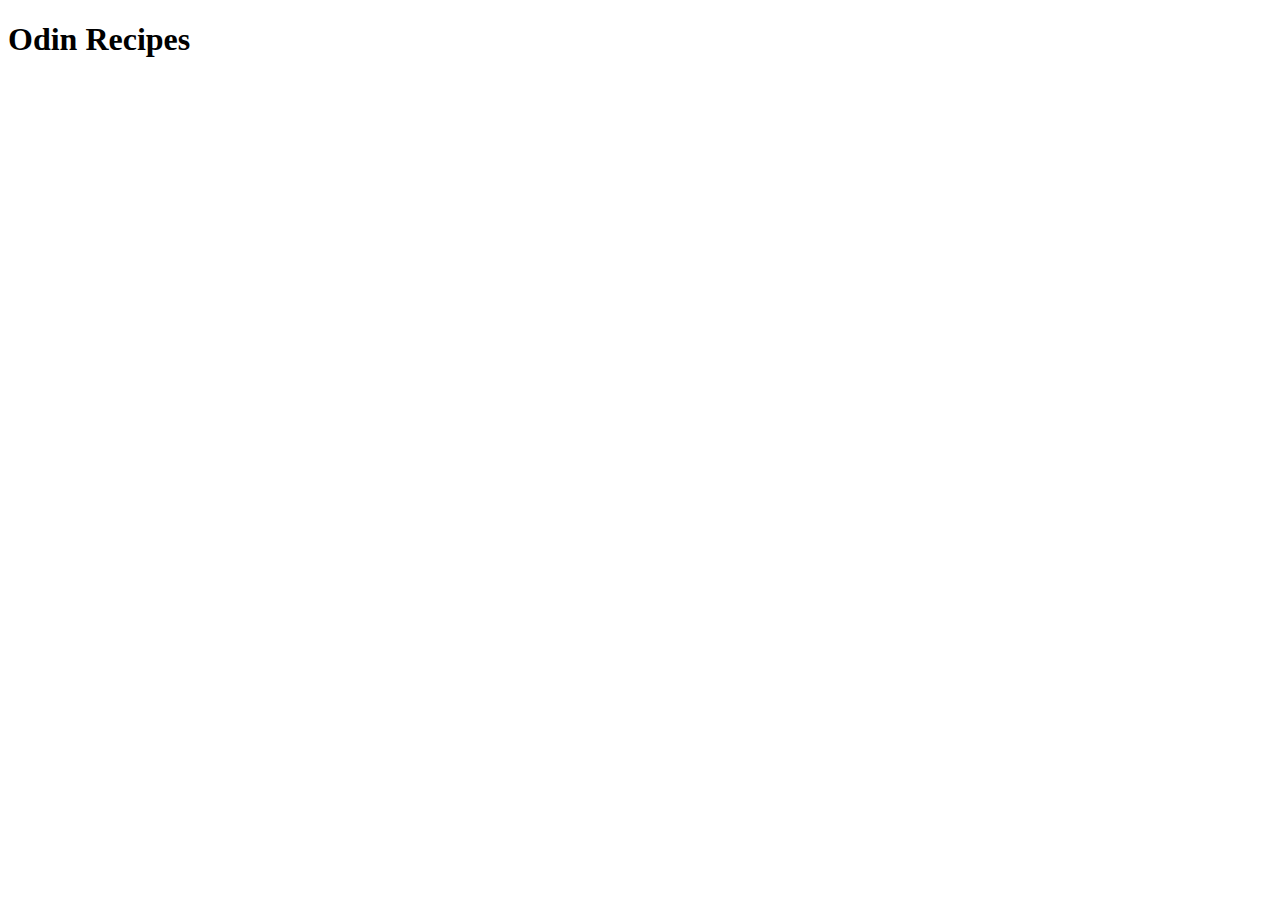
==== index.html @ 9fcca919 "Add initial structure" ====
<!DOCTYPE html>
<html lang="en">
<head>
    <meta charset="UTF-8">
    <meta http-equiv="X-UA-Compatible" content="IE=edge">
    <meta name="viewport" content="width=device-width, initial-scale=1.0">
    <title>Odin Recipes</title>
</head>
<body>
    <h1> Odin Recipes</h1>
</body>
</html>
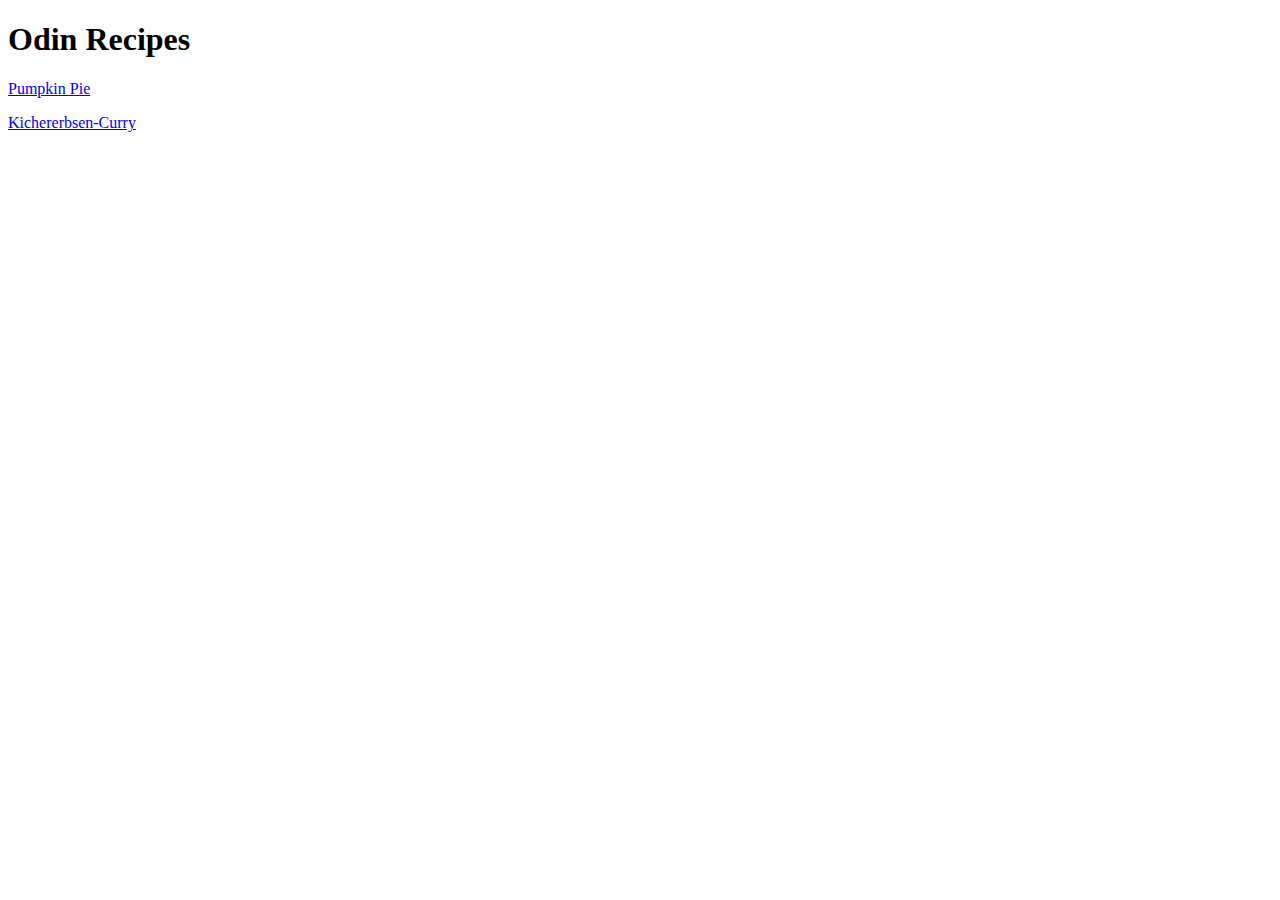
==== commit ff4d407b: "Add Chickpea curry recipe" ====
--- a/index.html
+++ b/index.html
@@ -8,5 +8,8 @@
 </head>
 <body>
     <h1> Odin Recipes</h1>
+    <a href="./recipes/pumpkin-pie.html">Pumpkin Pie</a>
+    <p></p>
+    <a href="./recipes/curry.html">Kichererbsen-Curry</a>
 </body>
 </html>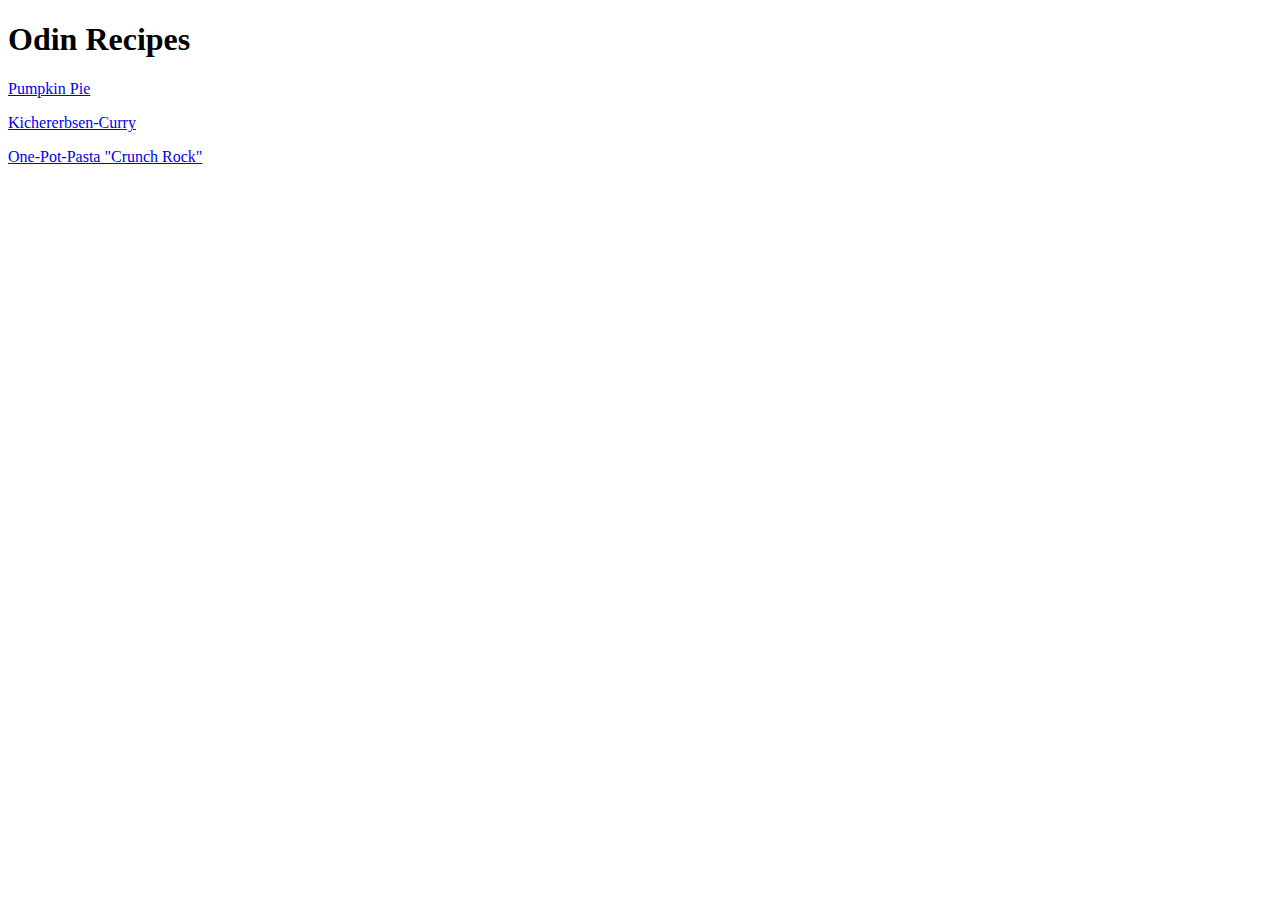
==== commit 8f93ab02: "Add One-Pot-Pasta recipe" ====
--- a/index.html
+++ b/index.html
@@ -11,5 +11,7 @@
     <a href="./recipes/pumpkin-pie.html">Pumpkin Pie</a>
     <p></p>
     <a href="./recipes/curry.html">Kichererbsen-Curry</a>
+    <p></p>
+    <a href="./recipes/crunch.html">One-Pot-Pasta "Crunch Rock"</a>
 </body>
 </html>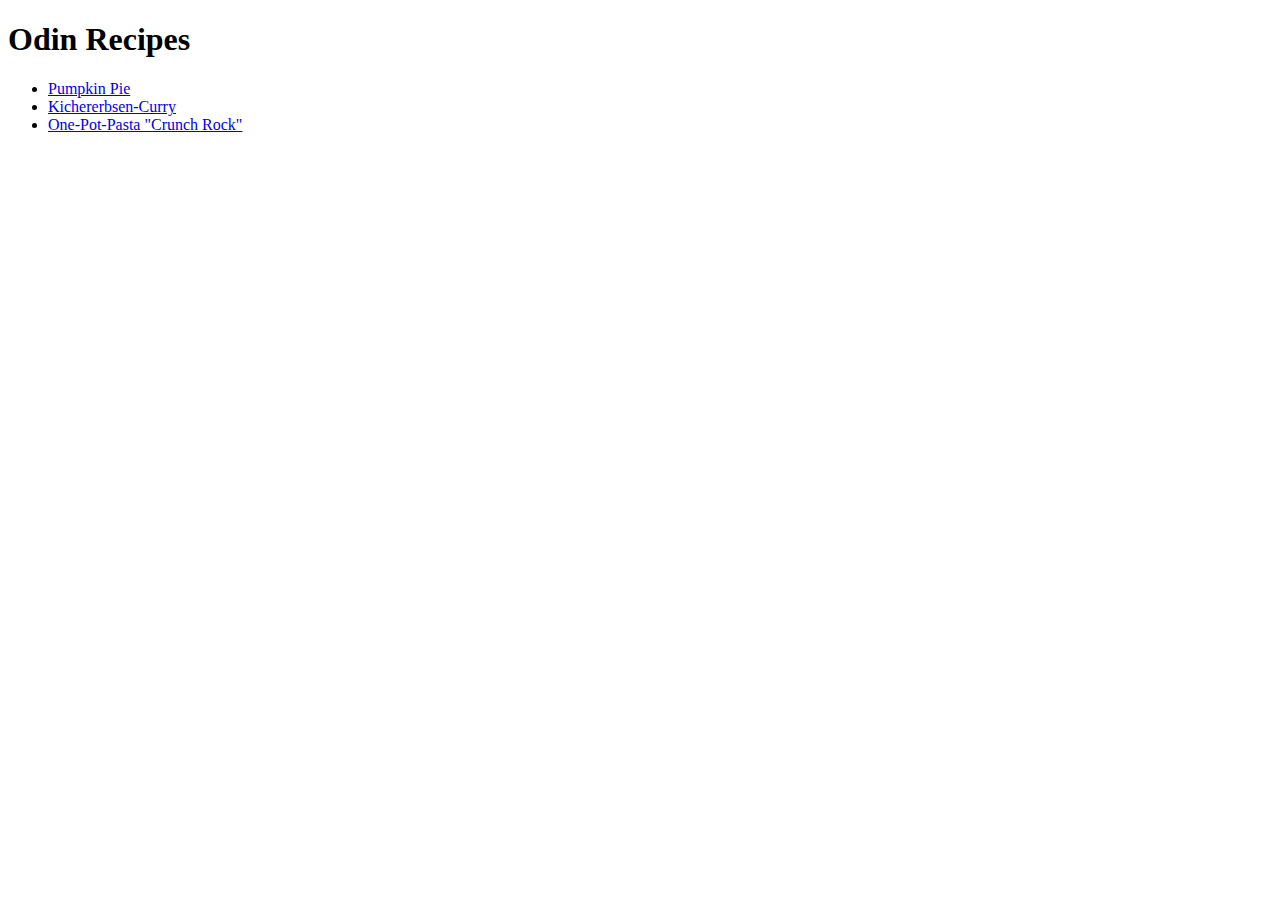
==== commit b0605a33: "Clean up index.html" ====
--- a/index.html
+++ b/index.html
@@ -8,10 +8,12 @@
 </head>
 <body>
     <h1> Odin Recipes</h1>
-    <a href="./recipes/pumpkin-pie.html">Pumpkin Pie</a>
-    <p></p>
-    <a href="./recipes/curry.html">Kichererbsen-Curry</a>
-    <p></p>
-    <a href="./recipes/crunch.html">One-Pot-Pasta "Crunch Rock"</a>
+    <ul>
+        <li> <a href="./recipes/pumpkin-pie.html">Pumpkin Pie</a> </li>
+    
+        <li> <a href="./recipes/curry.html">Kichererbsen-Curry</a> </li>
+    
+        <li> <a href="./recipes/crunch.html">One-Pot-Pasta "Crunch Rock"</a> </li>
+    </ul>
 </body>
 </html>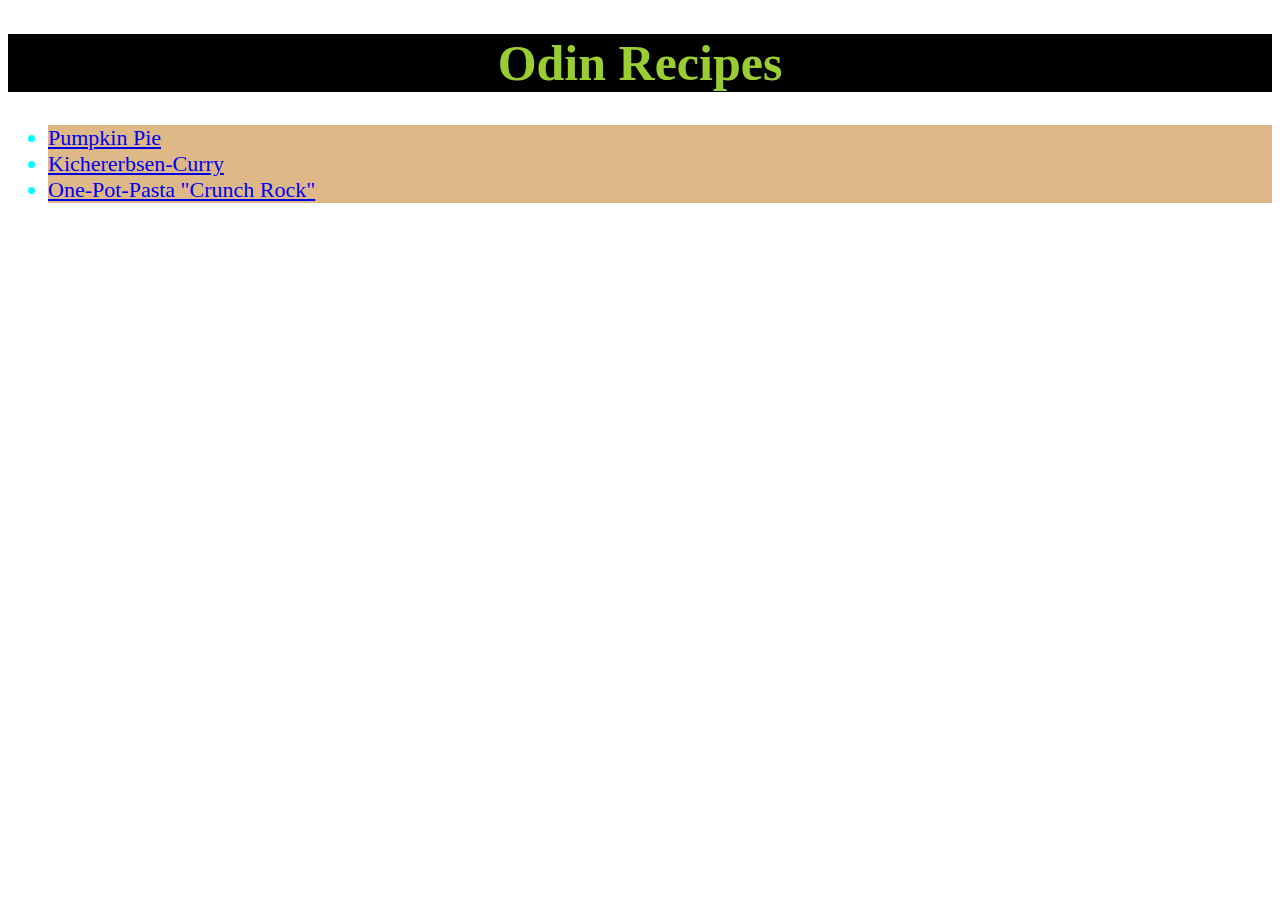
==== commit bc007c4d: "Add rudimentary stylization" ====
--- a/index.html
+++ b/index.html
@@ -5,15 +5,16 @@
     <meta http-equiv="X-UA-Compatible" content="IE=edge">
     <meta name="viewport" content="width=device-width, initial-scale=1.0">
     <title>Odin Recipes</title>
+    <link rel="stylesheet" href="styles.css">
 </head>
 <body>
-    <h1> Odin Recipes</h1>
+    <h1 class="heading"> Odin Recipes</h1>
     <ul>
-        <li> <a href="./recipes/pumpkin-pie.html">Pumpkin Pie</a> </li>
+        <li class="topic"> <a href="./recipes/pumpkin-pie.html">Pumpkin Pie</a> </li>
     
-        <li> <a href="./recipes/curry.html">Kichererbsen-Curry</a> </li>
+        <li class="topic"> <a href="./recipes/curry.html">Kichererbsen-Curry</a> </li>
     
-        <li> <a href="./recipes/crunch.html">One-Pot-Pasta "Crunch Rock"</a> </li>
+        <li class="topic"> <a href="./recipes/crunch.html">One-Pot-Pasta "Crunch Rock"</a> </li>
     </ul>
 </body>
 </html>--- a/styles.css
+++ b/styles.css
@@ -0,0 +1,30 @@
+
+.topic {
+    font-size: 22px;
+    background-color: burlywood;
+    color: aqua;
+    text-align: left;
+    font-family: 'Times New Roman', Times, serif;
+}
+h2 {
+    text-align: center;
+    font-size: 30px;
+    font-family: 'Times New Roman', Times, serif;
+}
+img {
+    align-self:center;
+    width: 900px;
+    height: auto;
+}
+.desc {
+    font-size: 22px;
+    color:antiquewhite;
+    font-family: 'Times New Roman', Times, serif;
+}
+h1.heading {
+    text-align: center;
+    font-size: 50px;
+    color: yellowgreen;
+    background-color: black;
+    font-family: 'Times New Roman', Times, serif;
+}